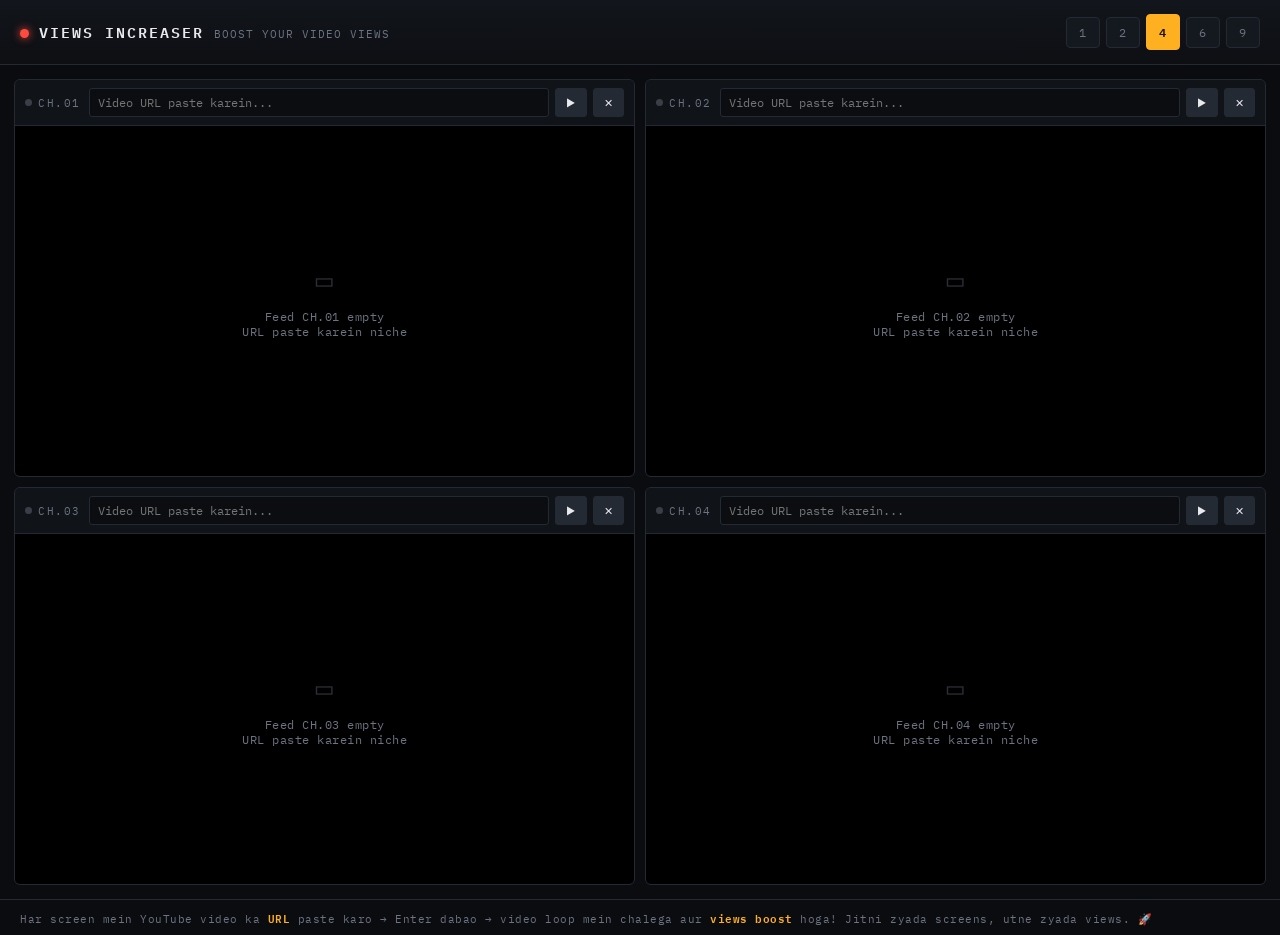
==== videowala.html @ 6c59b933 "Create videowala.html" ====
<!DOCTYPE html>
<html lang="hi">
<head>
<meta charset="UTF-8">
<meta name="viewport" content="width=device-width, initial-scale=1.0">
<title>Views Increaser — SmartCalc Pro</title>
<style>
  @import url('https://fonts.googleapis.com/css2?family=IBM+Plex+Mono:wght@400;500;600;700&family=Inter:wght@400;500;600&display=swap');

  :root{
    --bg:#0A0C10;
    --panel:#14181F;
    --panel-edge:#232A34;
    --amber:#FFB020;
    --amber-dim:#7A5A18;
    --text:#E8EAED;
    --muted:#6B7480;
    --red:#FF4B3E;
    --green:#5FD87A;
  }
  *{box-sizing:border-box;}
  html,body{margin:0;height:100%;background:var(--bg);color:var(--text);font-family:'Inter',sans-serif;}

  .rack{
    display:flex;align-items:center;justify-content:space-between;
    gap:16px;padding:14px 20px;
    background:linear-gradient(180deg,#12151B,#0D0F13);
    border-bottom:1px solid var(--panel-edge);
    flex-wrap:wrap;
  }
  .brand{display:flex;align-items:baseline;gap:10px;}
  .brand .dot{width:9px;height:9px;border-radius:50%;background:var(--red);box-shadow:0 0 8px var(--red);animation:pulse 1.8s infinite;}
  .brand h1{font-family:'IBM Plex Mono',monospace;font-size:15px;letter-spacing:2px;margin:0;font-weight:600;text-transform:uppercase;}
  .brand span{font-family:'IBM Plex Mono',monospace;font-size:11px;color:var(--muted);letter-spacing:1px;}

  .layout-picker{display:flex;gap:6px;align-items:center;}
  .layout-picker button{
    font-family:'IBM Plex Mono',monospace;
    background:var(--panel);border:1px solid var(--panel-edge);color:var(--muted);
    padding:7px 12px;border-radius:4px;cursor:pointer;font-size:12px;letter-spacing:1px;
    transition:all .15s ease;
  }
  .layout-picker button:hover{border-color:var(--amber-dim);color:var(--text);}
  .layout-picker button.active{background:var(--amber);color:#1a1200;border-color:var(--amber);font-weight:600;}

  .grid{
    display:grid;gap:10px;padding:14px;
    height:calc(100vh - 66px);
  }

  .monitor{
    position:relative;background:var(--panel);
    border:1px solid var(--panel-edge);
    border-radius:6px;overflow:hidden;
    display:flex;flex-direction:column;
    min-height:120px;
  }
  .monitor-head{
    display:flex;align-items:center;justify-content:space-between;
    padding:8px 10px;background:#101318;border-bottom:1px solid var(--panel-edge);
    gap:8px;
  }
  .ch-label{
    font-family:'IBM Plex Mono',monospace;font-size:11px;letter-spacing:1.5px;color:var(--muted);
    display:flex;align-items:center;gap:6px;white-space:nowrap;
  }
  .status-led{width:7px;height:7px;border-radius:50%;background:#3A3F47;flex-shrink:0;}
  .status-led.live{background:var(--green);box-shadow:0 0 6px var(--green);}

  .url-form{flex:1;display:flex;gap:6px;min-width:0;}
  .url-form input{
    flex:1;min-width:0;background:#0B0D11;border:1px solid var(--panel-edge);
    color:var(--text);font-family:'IBM Plex Mono',monospace;font-size:11.5px;
    padding:6px 8px;border-radius:3px;outline:none;
  }
  .url-form input:focus{border-color:var(--amber);box-shadow:0 0 0 1px var(--amber-dim);}
  .url-form button, .icon-btn{
    background:var(--panel-edge);border:1px solid var(--panel-edge);color:var(--text);
    padding:6px 10px;border-radius:3px;cursor:pointer;font-size:11px;font-family:'IBM Plex Mono',monospace;
    flex-shrink:0;transition:background .15s;
  }
  .url-form button:hover, .icon-btn:hover{background:var(--amber-dim);}

  .screen-body{flex:1;position:relative;background:#000;display:flex;align-items:center;justify-content:center;min-height:0;}
  .screen-body iframe, .screen-body video{width:100%;height:100%;border:0;display:block;}
  .placeholder{
    color:var(--muted);font-family:'IBM Plex Mono',monospace;font-size:12px;
    text-align:center;padding:20px;letter-spacing:0.5px;
  }
  .placeholder .big{font-size:28px;display:block;margin-bottom:8px;opacity:.4;}

  .hint{
    padding:8px 20px;font-family:'IBM Plex Mono',monospace;font-size:11px;color:var(--muted);
    border-top:1px solid var(--panel-edge);letter-spacing:0.5px;
  }
  .hint b{color:var(--amber);font-weight:600;}

  @keyframes pulse{0%,100%{opacity:1;}50%{opacity:.3;}}

  @media (max-width:700px){
    .grid{grid-template-columns:1fr !important;}
    .rack{padding:10px 12px;}
    .hint{display:none;}
  }
</style>
</head>
<body>

<div class="rack">
  <div class="brand">
    <div class="dot"></div>
    <h1>Views Increaser</h1>
    <span>BOOST YOUR VIDEO VIEWS</span>
  </div>
  <div class="layout-picker" id="layoutPicker">
    <button data-n="1">1</button>
    <button data-n="2">2</button>
    <button data-n="4" class="active">4</button>
    <button data-n="6">6</button>
    <button data-n="9">9</button>
  </div>
</div>

<div class="grid" id="grid"></div>

<div class="hint">Har screen mein YouTube video ka <b>URL</b> paste karo → Enter dabao → video loop mein chalega aur <b>views boost</b> hoga! Jitni zyada screens, utne zyada views. 🚀</div>

<script>
const grid = document.getElementById('grid');
const layoutPicker = document.getElementById('layoutPicker');
let count = 4;
let panelState = {}; // idx -> {url, type}

function gridColumns(n){
  if(n===1) return 1;
  if(n===2) return 2;
  if(n===4) return 2;
  if(n===6) return 3;
  if(n===9) return 3;
  return 2;
}

function extractYouTubeId(url){
  const patterns = [
    /(?:youtube\.com\/watch\?v=|youtu\.be\/|youtube\.com\/embed\/|youtube\.com\/shorts\/)([a-zA-Z0-9_-]{11})/
  ];
  for(const p of patterns){
    const m = url.match(p);
    if(m) return m[1];
  }
  return null;
}

function isDirectVideo(url){
  return /\.(mp4|webm|ogg|mov|m3u8)(\?.*)?$/i.test(url.split('#')[0]);
}

function loadIntoPanel(idx, rawUrl){
  const body = document.getElementById('body-'+idx);
  const led = document.getElementById('led-'+idx);
  const url = rawUrl.trim();
  if(!url){
    body.innerHTML = placeholderHTML(idx);
    led.classList.remove('live');
    return;
  }
  const ytId = extractYouTubeId(url);
  if(ytId){
    body.innerHTML = `<iframe src="https://www.youtube.com/embed/${ytId}?autoplay=1&loop=1&playlist=${ytId}&rel=0" allow="autoplay; encrypted-media; picture-in-picture" allowfullscreen></iframe>`;
    led.classList.add('live');
    return;
  }
  if(isDirectVideo(url)){
    body.innerHTML = `<video src="${url.replace(/"/g,'&quot;')}" controls loop autoplay muted playsinline></video>`;
    led.classList.add('live');
    return;
  }
  // fallback: try generic iframe embed (e.g. vimeo, drive preview links etc)
  body.innerHTML = `<iframe src="${url.replace(/"/g,'&quot;')}" allow="autoplay; encrypted-media; picture-in-picture" allowfullscreen></iframe>`;
  led.classList.add('live');
}

function placeholderHTML(idx){
  return `<div class="placeholder"><span class="big">▭</span>Feed CH.${String(idx+1).padStart(2,'0')} empty<br>URL paste karein niche</div>`;
}

function renderGrid(){
  grid.style.gridTemplateColumns = `repeat(${gridColumns(count)}, 1fr)`;
  grid.style.gridTemplateRows = count <= 2 ? '1fr' : `repeat(${Math.ceil(count/gridColumns(count))}, 1fr)`;
  grid.innerHTML = '';
  for(let i=0;i<count;i++){
    const saved = panelState[i] || {url:''};
    const panel = document.createElement('div');
    panel.className = 'monitor';
    panel.innerHTML = `
      <div class="monitor-head">
        <div class="ch-label"><span class="status-led" id="led-${i}"></span>CH.${String(i+1).padStart(2,'0')}</div>
        <div class="url-form">
          <input type="text" id="input-${i}" placeholder="Video URL paste karein..." value="${saved.url ? saved.url.replace(/"/g,'&quot;') : ''}">
          <button onclick="applyUrl(${i})">▶</button>
          <button onclick="clearPanel(${i})">✕</button>
        </div>
      </div>
      <div class="screen-body" id="body-${i}">${placeholderHTML(i)}</div>
    `;
    grid.appendChild(panel);
    if(saved.url) loadIntoPanel(i, saved.url);
  }
  // wire up enter key
  for(let i=0;i<count;i++){
    const inp = document.getElementById('input-'+i);
    inp.addEventListener('keydown', (e)=>{
      if(e.key === 'Enter') applyUrl(i);
    });
  }
}

function applyUrl(idx){
  const inp = document.getElementById('input-'+idx);
  const url = inp.value.trim();
  panelState[idx] = {url};
  loadIntoPanel(idx, url);
}

function clearPanel(idx){
  panelState[idx] = {url:''};
  document.getElementById('input-'+idx).value = '';
  loadIntoPanel(idx, '');
}

layoutPicker.addEventListener('click', (e)=>{
  const btn = e.target.closest('button');
  if(!btn) return;
  layoutPicker.querySelectorAll('button').forEach(b=>b.classList.remove('active'));
  btn.classList.add('active');
  count = parseInt(btn.dataset.n, 10);
  renderGrid();
});

renderGrid();
</script>

</body>
</html>
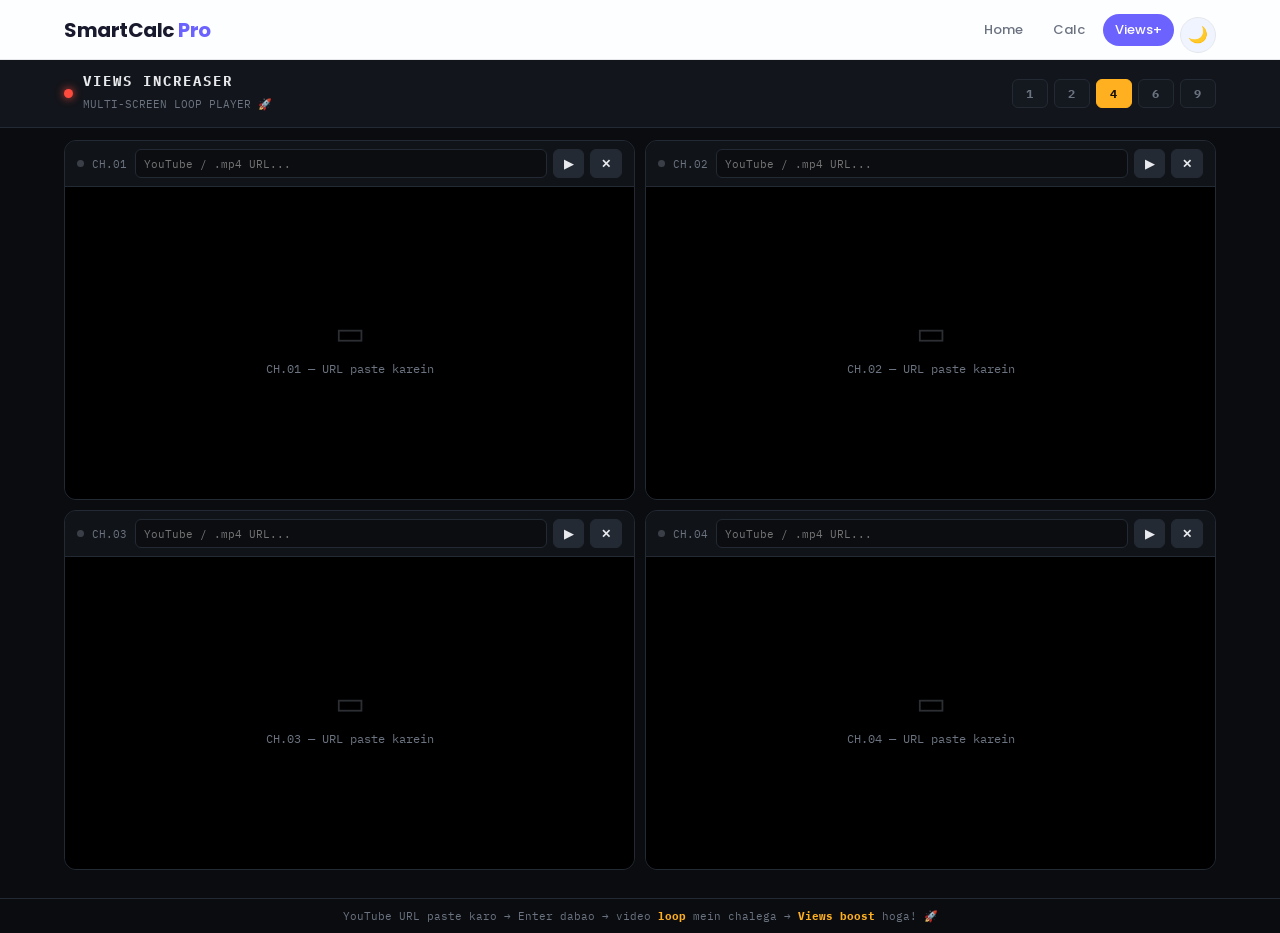
==== commit 0f11f7ca: "Update videowala.html" ====
--- a/videowala.html
+++ b/videowala.html
@@ -1,244 +1,221 @@
 <!DOCTYPE html>
-<html lang="hi">
+<html lang="en">
 <head>
 <meta charset="UTF-8">
 <meta name="viewport" content="width=device-width, initial-scale=1.0">
 <title>Views Increaser — SmartCalc Pro</title>
+<link href="https://fonts.googleapis.com/css2?family=Poppins:wght@400;500;600;700&family=IBM+Plex+Mono:wght@400;600&display=swap" rel="stylesheet">
+<link rel="stylesheet" href="style.css">
 <style>
-  @import url('https://fonts.googleapis.com/css2?family=IBM+Plex+Mono:wght@400;500;600;700&family=Inter:wght@400;500;600&display=swap');
-
-  :root{
-    --bg:#0A0C10;
-    --panel:#14181F;
-    --panel-edge:#232A34;
-    --amber:#FFB020;
-    --amber-dim:#7A5A18;
-    --text:#E8EAED;
-    --muted:#6B7480;
-    --red:#FF4B3E;
-    --green:#5FD87A;
-  }
-  *{box-sizing:border-box;}
-  html,body{margin:0;height:100%;background:var(--bg);color:var(--text);font-family:'Inter',sans-serif;}
-
-  .rack{
-    display:flex;align-items:center;justify-content:space-between;
-    gap:16px;padding:14px 20px;
-    background:linear-gradient(180deg,#12151B,#0D0F13);
-    border-bottom:1px solid var(--panel-edge);
-    flex-wrap:wrap;
-  }
-  .brand{display:flex;align-items:baseline;gap:10px;}
-  .brand .dot{width:9px;height:9px;border-radius:50%;background:var(--red);box-shadow:0 0 8px var(--red);animation:pulse 1.8s infinite;}
-  .brand h1{font-family:'IBM Plex Mono',monospace;font-size:15px;letter-spacing:2px;margin:0;font-weight:600;text-transform:uppercase;}
-  .brand span{font-family:'IBM Plex Mono',monospace;font-size:11px;color:var(--muted);letter-spacing:1px;}
-
-  .layout-picker{display:flex;gap:6px;align-items:center;}
-  .layout-picker button{
+  .vw-wrap { background:#0A0C10; min-height:calc(100vh - 60px); }
+
+  .vw-toolbar {
+    display:flex; align-items:center; justify-content:space-between;
+    padding:12px 5%; background:#12151B;
+    border-bottom:1px solid #232A34; flex-wrap:wrap; gap:10px;
+  }
+
+  .vw-brand { display:flex; align-items:center; gap:10px; }
+  .vw-dot { width:9px; height:9px; border-radius:50%; background:#FF4B3E; box-shadow:0 0 8px #FF4B3E; animation:vpulse 1.8s infinite; }
+  .vw-brand h2 { font-family:'IBM Plex Mono',monospace; font-size:14px; color:#E8EAED; letter-spacing:2px; margin:0; }
+  .vw-brand span { font-size:11px; color:#6B7480; font-family:'IBM Plex Mono',monospace; }
+
+  .vw-layouts { display:flex; gap:6px; flex-wrap:wrap; }
+  .vw-lb {
+    font-family:'IBM Plex Mono',monospace; background:#14181F;
+    border:1px solid #232A34; color:#6B7480;
+    padding:6px 13px; border-radius:6px; cursor:pointer;
+    font-size:12px; letter-spacing:1px; width:auto; margin:0;
+    transition:all .15s;
+  }
+  .vw-lb:hover { border-color:#FFB020; color:#E8EAED; background:#14181F; }
+  .vw-lb.active { background:#FFB020; color:#1a1200; border-color:#FFB020; font-weight:700; }
+
+  #vwGrid {
+    display:grid; gap:10px; padding:12px 5%;
+    min-height:calc(100vh - 130px);
+  }
+
+  .vw-monitor {
+    background:#14181F; border:1px solid #232A34;
+    border-radius:12px; overflow:hidden;
+    display:flex; flex-direction:column; min-height:180px;
+  }
+
+  .vw-head {
+    display:flex; align-items:center; gap:8px;
+    padding:8px 12px; background:#101318;
+    border-bottom:1px solid #232A34;
+  }
+
+  .vw-led { width:7px; height:7px; border-radius:50%; background:#3A3F47; flex-shrink:0; }
+  .vw-led.live { background:#5FD87A; box-shadow:0 0 6px #5FD87A; }
+  .vw-ch { font-family:'IBM Plex Mono',monospace; font-size:11px; color:#6B7480; white-space:nowrap; }
+
+  .vw-form { flex:1; display:flex; gap:6px; min-width:0; }
+  .vw-form input {
+    flex:1; background:#0B0D11; border:1px solid #232A34;
+    color:#E8EAED; font-family:'IBM Plex Mono',monospace;
+    font-size:11px; padding:6px 8px; border-radius:6px;
+    outline:none; margin:0;
+  }
+  .vw-form input:focus { border-color:#FFB020; }
+  .vw-form button {
+    background:#232A34; border:1px solid #232A34; color:#E8EAED;
+    padding:6px 10px; border-radius:6px; cursor:pointer;
+    font-size:12px; width:auto; margin:0; flex-shrink:0;
     font-family:'IBM Plex Mono',monospace;
-    background:var(--panel);border:1px solid var(--panel-edge);color:var(--muted);
-    padding:7px 12px;border-radius:4px;cursor:pointer;font-size:12px;letter-spacing:1px;
-    transition:all .15s ease;
-  }
-  .layout-picker button:hover{border-color:var(--amber-dim);color:var(--text);}
-  .layout-picker button.active{background:var(--amber);color:#1a1200;border-color:var(--amber);font-weight:600;}
-
-  .grid{
-    display:grid;gap:10px;padding:14px;
-    height:calc(100vh - 66px);
-  }
-
-  .monitor{
-    position:relative;background:var(--panel);
-    border:1px solid var(--panel-edge);
-    border-radius:6px;overflow:hidden;
-    display:flex;flex-direction:column;
-    min-height:120px;
-  }
-  .monitor-head{
-    display:flex;align-items:center;justify-content:space-between;
-    padding:8px 10px;background:#101318;border-bottom:1px solid var(--panel-edge);
-    gap:8px;
-  }
-  .ch-label{
-    font-family:'IBM Plex Mono',monospace;font-size:11px;letter-spacing:1.5px;color:var(--muted);
-    display:flex;align-items:center;gap:6px;white-space:nowrap;
-  }
-  .status-led{width:7px;height:7px;border-radius:50%;background:#3A3F47;flex-shrink:0;}
-  .status-led.live{background:var(--green);box-shadow:0 0 6px var(--green);}
-
-  .url-form{flex:1;display:flex;gap:6px;min-width:0;}
-  .url-form input{
-    flex:1;min-width:0;background:#0B0D11;border:1px solid var(--panel-edge);
-    color:var(--text);font-family:'IBM Plex Mono',monospace;font-size:11.5px;
-    padding:6px 8px;border-radius:3px;outline:none;
-  }
-  .url-form input:focus{border-color:var(--amber);box-shadow:0 0 0 1px var(--amber-dim);}
-  .url-form button, .icon-btn{
-    background:var(--panel-edge);border:1px solid var(--panel-edge);color:var(--text);
-    padding:6px 10px;border-radius:3px;cursor:pointer;font-size:11px;font-family:'IBM Plex Mono',monospace;
-    flex-shrink:0;transition:background .15s;
-  }
-  .url-form button:hover, .icon-btn:hover{background:var(--amber-dim);}
-
-  .screen-body{flex:1;position:relative;background:#000;display:flex;align-items:center;justify-content:center;min-height:0;}
-  .screen-body iframe, .screen-body video{width:100%;height:100%;border:0;display:block;}
-  .placeholder{
-    color:var(--muted);font-family:'IBM Plex Mono',monospace;font-size:12px;
-    text-align:center;padding:20px;letter-spacing:0.5px;
-  }
-  .placeholder .big{font-size:28px;display:block;margin-bottom:8px;opacity:.4;}
-
-  .hint{
-    padding:8px 20px;font-family:'IBM Plex Mono',monospace;font-size:11px;color:var(--muted);
-    border-top:1px solid var(--panel-edge);letter-spacing:0.5px;
-  }
-  .hint b{color:var(--amber);font-weight:600;}
-
-  @keyframes pulse{0%,100%{opacity:1;}50%{opacity:.3;}}
-
-  @media (max-width:700px){
-    .grid{grid-template-columns:1fr !important;}
-    .rack{padding:10px 12px;}
-    .hint{display:none;}
+  }
+  .vw-form button:hover { background:#FFB020; color:#1a1200; transform:none; opacity:1; }
+
+  .vw-body {
+    flex:1; background:#000;
+    display:flex; align-items:center; justify-content:center;
+  }
+  .vw-body iframe, .vw-body video { width:100%; height:100%; border:0; display:block; }
+  .vw-placeholder { color:#6B7480; font-family:'IBM Plex Mono',monospace; font-size:12px; text-align:center; padding:20px; }
+  .vw-placeholder .big { font-size:32px; display:block; margin-bottom:8px; opacity:.4; }
+
+  .vw-hint {
+    padding:10px 5%; font-family:'IBM Plex Mono',monospace;
+    font-size:11px; color:#6B7480; background:#0A0C10;
+    border-top:1px solid #232A34; text-align:center;
+  }
+  .vw-hint b { color:#FFB020; }
+
+  @keyframes vpulse { 0%,100%{opacity:1;} 50%{opacity:.3;} }
+
+  @media(max-width:600px){
+    #vwGrid { grid-template-columns:1fr !important; }
+    .vw-hint { display:none; }
   }
 </style>
 </head>
 <body>
 
-<div class="rack">
-  <div class="brand">
-    <div class="dot"></div>
-    <h1>Views Increaser</h1>
-    <span>BOOST YOUR VIDEO VIEWS</span>
+<header>
+  <div class="logo">SmartCalc <span>Pro</span></div>
+  <nav>
+    <a href="index.html">Home</a>
+    <a href="calculators.html">Calc</a>
+    <a href="videowall.html" class="active">Views+</a>
+    <button id="themeBtn">🌙</button>
+  </nav>
+</header>
+
+<div class="vw-wrap">
+
+  <div class="vw-toolbar">
+    <div class="vw-brand">
+      <div class="vw-dot"></div>
+      <div>
+        <h2>VIEWS INCREASER</h2>
+        <span>MULTI-SCREEN LOOP PLAYER 🚀</span>
+      </div>
+    </div>
+    <div class="vw-layouts" id="vwLayouts">
+      <button class="vw-lb" data-n="1">1</button>
+      <button class="vw-lb" data-n="2">2</button>
+      <button class="vw-lb active" data-n="4">4</button>
+      <button class="vw-lb" data-n="6">6</button>
+      <button class="vw-lb" data-n="9">9</button>
+    </div>
   </div>
-  <div class="layout-picker" id="layoutPicker">
-    <button data-n="1">1</button>
-    <button data-n="2">2</button>
-    <button data-n="4" class="active">4</button>
-    <button data-n="6">6</button>
-    <button data-n="9">9</button>
+
+  <div id="vwGrid"></div>
+
+  <div class="vw-hint">
+    YouTube URL paste karo → Enter dabao → video <b>loop</b> mein chalega → <b>Views boost</b> hoga! 🚀
   </div>
+
 </div>
 
-<div class="grid" id="grid"></div>
-
-<div class="hint">Har screen mein YouTube video ka <b>URL</b> paste karo → Enter dabao → video loop mein chalega aur <b>views boost</b> hoga! Jitni zyada screens, utne zyada views. 🚀</div>
-
 <script>
-const grid = document.getElementById('grid');
-const layoutPicker = document.getElementById('layoutPicker');
-let count = 4;
-let panelState = {}; // idx -> {url, type}
-
-function gridColumns(n){
-  if(n===1) return 1;
-  if(n===2) return 2;
-  if(n===4) return 2;
-  if(n===6) return 3;
-  if(n===9) return 3;
-  return 2;
-}
-
-function extractYouTubeId(url){
-  const patterns = [
-    /(?:youtube\.com\/watch\?v=|youtu\.be\/|youtube\.com\/embed\/|youtube\.com\/shorts\/)([a-zA-Z0-9_-]{11})/
-  ];
-  for(const p of patterns){
-    const m = url.match(p);
-    if(m) return m[1];
-  }
-  return null;
-}
-
-function isDirectVideo(url){
-  return /\.(mp4|webm|ogg|mov|m3u8)(\?.*)?$/i.test(url.split('#')[0]);
-}
-
-function loadIntoPanel(idx, rawUrl){
-  const body = document.getElementById('body-'+idx);
-  const led = document.getElementById('led-'+idx);
-  const url = rawUrl.trim();
-  if(!url){
-    body.innerHTML = placeholderHTML(idx);
-    led.classList.remove('live');
-    return;
-  }
-  const ytId = extractYouTubeId(url);
-  if(ytId){
-    body.innerHTML = `<iframe src="https://www.youtube.com/embed/${ytId}?autoplay=1&loop=1&playlist=${ytId}&rel=0" allow="autoplay; encrypted-media; picture-in-picture" allowfullscreen></iframe>`;
+(function(){
+  const grid = document.getElementById('vwGrid');
+  const layouts = document.getElementById('vwLayouts');
+  let count = 4, state = {};
+
+  function cols(n){ return n<=2?n:n===4?2:3; }
+
+  function ytId(url){
+    const m = url.match(/(?:youtube\.com\/watch\?v=|youtu\.be\/|youtube\.com\/embed\/|youtube\.com\/shorts\/)([a-zA-Z0-9_-]{11})/);
+    return m ? m[1] : null;
+  }
+
+  function isVid(url){ return /\.(mp4|webm|ogg|mov)(\?.*)?$/i.test(url); }
+
+  function load(i, url){
+    const body = document.getElementById('vwb-'+i);
+    const led  = document.getElementById('vwl-'+i);
+    url = url.trim();
+    if(!url){
+      body.innerHTML = ph(i); led.classList.remove('live'); return;
+    }
+    const yt = ytId(url);
+    if(yt){
+      body.innerHTML = `<iframe src="https://www.youtube.com/embed/${yt}?autoplay=1&loop=1&playlist=${yt}&rel=0&mute=1" allow="autoplay;encrypted-media" allowfullscreen></iframe>`;
+    } else if(isVid(url)){
+      body.innerHTML = `<video src="${url}" autoplay loop muted playsinline controls></video>`;
+    } else {
+      body.innerHTML = `<iframe src="${url}" allow="autoplay;encrypted-media" allowfullscreen></iframe>`;
+    }
     led.classList.add('live');
-    return;
-  }
-  if(isDirectVideo(url)){
-    body.innerHTML = `<video src="${url.replace(/"/g,'&quot;')}" controls loop autoplay muted playsinline></video>`;
-    led.classList.add('live');
-    return;
-  }
-  // fallback: try generic iframe embed (e.g. vimeo, drive preview links etc)
-  body.innerHTML = `<iframe src="${url.replace(/"/g,'&quot;')}" allow="autoplay; encrypted-media; picture-in-picture" allowfullscreen></iframe>`;
-  led.classList.add('live');
-}
-
-function placeholderHTML(idx){
-  return `<div class="placeholder"><span class="big">▭</span>Feed CH.${String(idx+1).padStart(2,'0')} empty<br>URL paste karein niche</div>`;
-}
-
-function renderGrid(){
-  grid.style.gridTemplateColumns = `repeat(${gridColumns(count)}, 1fr)`;
-  grid.style.gridTemplateRows = count <= 2 ? '1fr' : `repeat(${Math.ceil(count/gridColumns(count))}, 1fr)`;
-  grid.innerHTML = '';
-  for(let i=0;i<count;i++){
-    const saved = panelState[i] || {url:''};
-    const panel = document.createElement('div');
-    panel.className = 'monitor';
-    panel.innerHTML = `
-      <div class="monitor-head">
-        <div class="ch-label"><span class="status-led" id="led-${i}"></span>CH.${String(i+1).padStart(2,'0')}</div>
-        <div class="url-form">
-          <input type="text" id="input-${i}" placeholder="Video URL paste karein..." value="${saved.url ? saved.url.replace(/"/g,'&quot;') : ''}">
-          <button onclick="applyUrl(${i})">▶</button>
-          <button onclick="clearPanel(${i})">✕</button>
+  }
+
+  function ph(i){
+    return `<div class="vw-placeholder"><span class="big">▭</span>CH.${String(i+1).padStart(2,'0')} — URL paste karein</div>`;
+  }
+
+  function render(){
+    const c = cols(count);
+    grid.style.gridTemplateColumns = `repeat(${c},1fr)`;
+    grid.style.gridTemplateRows = count<=2 ? '70vh' : `repeat(${Math.ceil(count/c)},${count<=4?'40vh':'30vh'})`;
+    grid.innerHTML = '';
+    for(let i=0;i<count;i++){
+      const s = state[i]||{url:''};
+      const el = document.createElement('div');
+      el.className = 'vw-monitor';
+      el.innerHTML = `
+        <div class="vw-head">
+          <span class="vw-led" id="vwl-${i}"></span>
+          <span class="vw-ch">CH.${String(i+1).padStart(2,'0')}</span>
+          <div class="vw-form">
+            <input id="vwi-${i}" type="text" placeholder="YouTube / .mp4 URL..." value="${s.url?s.url.replace(/"/g,'&quot;'):''}">
+            <button onclick="vwPlay(${i})">▶</button>
+            <button onclick="vwClear(${i})">✕</button>
+          </div>
         </div>
-      </div>
-      <div class="screen-body" id="body-${i}">${placeholderHTML(i)}</div>
-    `;
-    grid.appendChild(panel);
-    if(saved.url) loadIntoPanel(i, saved.url);
-  }
-  // wire up enter key
-  for(let i=0;i<count;i++){
-    const inp = document.getElementById('input-'+i);
-    inp.addEventListener('keydown', (e)=>{
-      if(e.key === 'Enter') applyUrl(i);
-    });
-  }
-}
-
-function applyUrl(idx){
-  const inp = document.getElementById('input-'+idx);
-  const url = inp.value.trim();
-  panelState[idx] = {url};
-  loadIntoPanel(idx, url);
-}
-
-function clearPanel(idx){
-  panelState[idx] = {url:''};
-  document.getElementById('input-'+idx).value = '';
-  loadIntoPanel(idx, '');
-}
-
-layoutPicker.addEventListener('click', (e)=>{
-  const btn = e.target.closest('button');
-  if(!btn) return;
-  layoutPicker.querySelectorAll('button').forEach(b=>b.classList.remove('active'));
-  btn.classList.add('active');
-  count = parseInt(btn.dataset.n, 10);
-  renderGrid();
-});
-
-renderGrid();
+        <div class="vw-body" id="vwb-${i}">${ph(i)}</div>`;
+      grid.appendChild(el);
+      if(s.url) load(i, s.url);
+      document.getElementById('vwi-'+i).addEventListener('keydown', e=>{ if(e.key==='Enter') vwPlay(i); });
+    }
+  }
+
+  window.vwPlay = i => { const v=document.getElementById('vwi-'+i).value; state[i]={url:v}; load(i,v); };
+  window.vwClear = i => { state[i]={url:''}; document.getElementById('vwi-'+i).value=''; load(i,''); };
+
+  layouts.addEventListener('click', e=>{
+    const b = e.target.closest('button');
+    if(!b) return;
+    layouts.querySelectorAll('button').forEach(x=>x.classList.remove('active'));
+    b.classList.add('active');
+    count = parseInt(b.dataset.n);
+    render();
+  });
+
+  render();
+
+  // Theme btn
+  document.addEventListener('DOMContentLoaded', ()=>{
+    const btn = document.getElementById('themeBtn');
+    if(btn) btn.onclick = ()=>{
+      document.body.classList.toggle('dark');
+      btn.innerHTML = document.body.classList.contains('dark') ? '☀️' : '🌙';
+    };
+  });
+})();
 </script>
-
 </body>
 </html>
--- a/style.css
+++ b/style.css
@@ -0,0 +1,389 @@
+/* ===== RESET ===== */
+*, *::before, *::after { margin:0; padding:0; box-sizing:border-box; }
+
+:root {
+  --primary: #6C63FF;
+  --primary2: #48CAE4;
+  --accent: #FF6584;
+  --bg: #F0F4FF;
+  --card: #FFFFFF;
+  --text: #1A1A2E;
+  --muted: #6B7280;
+  --border: #E5E7EB;
+  --shadow: 0 4px 24px rgba(108,99,255,.12);
+  --radius: 18px;
+}
+
+body {
+  font-family: 'Poppins', sans-serif;
+  background: var(--bg);
+  color: var(--text);
+  min-height: 100vh;
+}
+
+body.dark {
+  --bg: #0F0F1A;
+  --card: #1A1A2E;
+  --text: #F0F4FF;
+  --muted: #9CA3AF;
+  --border: #2D2D44;
+  --shadow: 0 4px 24px rgba(0,0,0,.4);
+}
+
+/* ===== HEADER ===== */
+header {
+  position: sticky;
+  top: 0;
+  z-index: 100;
+  background: rgba(255,255,255,0.85);
+  backdrop-filter: blur(12px);
+  border-bottom: 1px solid var(--border);
+  padding: 0 5%;
+  display: flex;
+  align-items: center;
+  justify-content: space-between;
+  height: 60px;
+}
+
+body.dark header {
+  background: rgba(15,15,26,0.9);
+}
+
+.logo {
+  font-size: 20px;
+  font-weight: 700;
+  color: var(--text);
+  letter-spacing: -0.5px;
+}
+
+.logo span { color: var(--primary); }
+
+nav {
+  display: flex;
+  align-items: center;
+  gap: 6px;
+}
+
+nav a {
+  text-decoration: none;
+  color: var(--muted);
+  font-size: 13px;
+  font-weight: 500;
+  padding: 6px 12px;
+  border-radius: 20px;
+  transition: all .2s;
+}
+
+nav a:hover, nav a.active {
+  background: var(--primary);
+  color: white;
+}
+
+#themeBtn {
+  background: var(--bg);
+  border: 1.5px solid var(--border);
+  width: 36px;
+  height: 36px;
+  border-radius: 50%;
+  cursor: pointer;
+  font-size: 16px;
+  display: flex;
+  align-items: center;
+  justify-content: center;
+  transition: all .2s;
+}
+
+#themeBtn:hover { transform: rotate(20deg); }
+
+/* ===== HERO ===== */
+.hero {
+  background: linear-gradient(135deg, #6C63FF 0%, #48CAE4 100%);
+  padding: 70px 5% 80px;
+  text-align: center;
+  color: white;
+  position: relative;
+  overflow: hidden;
+}
+
+.hero::before {
+  content: '';
+  position: absolute;
+  width: 300px; height: 300px;
+  background: rgba(255,255,255,.08);
+  border-radius: 50%;
+  top: -80px; right: -60px;
+}
+
+.hero::after {
+  content: '';
+  position: absolute;
+  width: 200px; height: 200px;
+  background: rgba(255,255,255,.06);
+  border-radius: 50%;
+  bottom: -60px; left: -40px;
+}
+
+.hero h1 {
+  font-size: 34px;
+  font-weight: 700;
+  line-height: 1.25;
+  margin-bottom: 14px;
+}
+
+.hero h1 span { color: #FFE066; }
+
+.hero p {
+  font-size: 15px;
+  opacity: .85;
+  margin-bottom: 28px;
+  max-width: 380px;
+  margin-left: auto;
+  margin-right: auto;
+}
+
+.start-btn {
+  display: inline-block;
+  background: white;
+  color: var(--primary);
+  font-weight: 700;
+  font-size: 15px;
+  padding: 13px 32px;
+  border-radius: 50px;
+  text-decoration: none;
+  box-shadow: 0 8px 24px rgba(0,0,0,.15);
+  transition: transform .2s, box-shadow .2s;
+}
+
+.start-btn:hover {
+  transform: translateY(-3px);
+  box-shadow: 0 12px 32px rgba(0,0,0,.2);
+}
+
+/* ===== SECTION ===== */
+section { padding: 40px 5%; }
+
+.section-title {
+  font-size: 22px;
+  font-weight: 700;
+  margin-bottom: 24px;
+  color: var(--text);
+  text-align: center;
+}
+
+.section-title span { color: var(--primary); }
+
+/* ===== TILES GRID (Home) ===== */
+.tiles-grid {
+  display: grid;
+  grid-template-columns: repeat(2, 1fr);
+  gap: 14px;
+}
+
+.tile {
+  background: var(--card);
+  border-radius: var(--radius);
+  padding: 22px 16px;
+  text-align: center;
+  text-decoration: none;
+  color: var(--text);
+  box-shadow: var(--shadow);
+  border: 1.5px solid var(--border);
+  transition: transform .2s, box-shadow .2s, border-color .2s;
+  display: flex;
+  flex-direction: column;
+  align-items: center;
+  gap: 8px;
+}
+
+.tile:hover {
+  transform: translateY(-5px);
+  box-shadow: 0 12px 32px rgba(108,99,255,.2);
+  border-color: var(--primary);
+}
+
+.tile-icon { font-size: 36px; }
+.tile-name { font-size: 13px; font-weight: 700; }
+.tile-desc { font-size: 11px; color: var(--muted); }
+
+/* Tile color accents */
+.tile:nth-child(1) { border-top: 3px solid #6C63FF; }
+.tile:nth-child(2) { border-top: 3px solid #FF6584; }
+.tile:nth-child(3) { border-top: 3px solid #48CAE4; }
+.tile:nth-child(4) { border-top: 3px solid #43D9AD; }
+.tile:nth-child(5) { border-top: 3px solid #FFB347; }
+.tile:nth-child(6) { border-top: 3px solid #A78BFA; }
+.tile:nth-child(7) { border-top: 3px solid #FB7185; }
+.tile:nth-child(8) { border-top: 3px solid #34D399; }
+
+.tile-special {
+  background: linear-gradient(135deg, #1A1A2E, #2D2D44);
+  color: #FFB020;
+  border: 1.5px solid #FFB020;
+  grid-column: span 2;
+}
+
+.tile-special .tile-name { color: #FFB020; font-size: 15px; }
+.tile-special .tile-desc { color: #9CA3AF; font-size: 12px; }
+.tile-special .tile-icon { font-size: 42px; }
+
+/* ===== CALCULATOR CARDS ===== */
+.calculator-grid {
+  display: grid;
+  grid-template-columns: 1fr;
+  gap: 18px;
+}
+
+.card {
+  background: var(--card);
+  border-radius: var(--radius);
+  padding: 22px;
+  box-shadow: var(--shadow);
+  border: 1.5px solid var(--border);
+}
+
+.card h3 {
+  font-size: 16px;
+  font-weight: 700;
+  margin-bottom: 16px;
+  color: var(--primary);
+}
+
+input, select {
+  width: 100%;
+  padding: 12px 14px;
+  margin: 7px 0;
+  border-radius: 12px;
+  border: 1.5px solid var(--border);
+  background: var(--bg);
+  color: var(--text);
+  font-family: 'Poppins', sans-serif;
+  font-size: 14px;
+  outline: none;
+  transition: border-color .2s;
+}
+
+input:focus, select:focus { border-color: var(--primary); }
+
+button {
+  width: 100%;
+  padding: 13px;
+  margin-top: 10px;
+  border: none;
+  border-radius: 12px;
+  background: linear-gradient(135deg, var(--primary), var(--primary2));
+  color: white;
+  font-weight: 700;
+  font-size: 14px;
+  font-family: 'Poppins', sans-serif;
+  cursor: pointer;
+  transition: opacity .2s, transform .15s;
+}
+
+button:hover { opacity: .9; transform: translateY(-2px); }
+button:active { transform: scale(.97); }
+
+.card p {
+  margin-top: 14px;
+  font-weight: 600;
+  color: var(--primary);
+  font-size: 14px;
+  line-height: 1.7;
+}
+
+/* Basic calc grid */
+#display {
+  font-size: 26px;
+  text-align: right;
+  font-weight: 600;
+  background: var(--bg);
+  color: var(--text);
+  border: 1.5px solid var(--border);
+  border-radius: 14px;
+  margin-bottom: 14px;
+  padding: 16px;
+  min-height: 60px;
+}
+
+.calc-buttons {
+  display: grid;
+  grid-template-columns: repeat(4, 1fr);
+  gap: 10px;
+}
+
+.calc-buttons button {
+  margin: 0;
+  padding: 18px 0;
+  font-size: 20px;
+  font-weight: 600;
+  background: #2563EB;
+  color: white;
+  border: none;
+  border-radius: 16px;
+  box-shadow: 0 4px 12px rgba(37,99,235,.3);
+  transition: transform .1s, box-shadow .1s;
+}
+
+.calc-buttons button:hover {
+  background: #1D4ED8;
+  transform: translateY(-2px);
+  box-shadow: 0 6px 16px rgba(37,99,235,.4);
+  opacity: 1;
+}
+
+/* Shape inputs */
+.shape-inputs { display: none; }
+.shape-inputs.active { display: block; }
+
+/* ===== HISTORY ===== */
+.history-box {
+  background: var(--card);
+  border-radius: var(--radius);
+  padding: 20px;
+  box-shadow: var(--shadow);
+  border: 1.5px solid var(--border);
+}
+
+#historyList { list-style: none; }
+
+#historyList li {
+  padding: 10px 14px;
+  margin: 8px 0;
+  border-radius: 10px;
+  background: var(--bg);
+  font-size: 13px;
+  color: var(--muted);
+  border-left: 3px solid var(--primary);
+}
+
+/* ===== PAGE HERO (inner pages) ===== */
+.page-hero {
+  background: linear-gradient(135deg, #6C63FF, #48CAE4);
+  color: white;
+  padding: 36px 5% 40px;
+  text-align: center;
+}
+
+.page-hero h1 { font-size: 26px; font-weight: 700; }
+.page-hero p { font-size: 13px; opacity: .85; margin-top: 8px; }
+
+/* ===== FOOTER ===== */
+footer {
+  background: linear-gradient(135deg, #6C63FF, #48CAE4);
+  color: white;
+  text-align: center;
+  padding: 20px;
+  font-size: 13px;
+  margin-top: 20px;
+}
+
+/* ===== MOBILE NAV SCROLL ===== */
+@media (max-width: 480px) {
+  nav { gap: 4px; }
+  nav a { font-size: 11px; padding: 5px 9px; }
+  .logo { font-size: 17px; }
+  .hero h1 { font-size: 28px; }
+  .tiles-grid { grid-template-columns: repeat(2,1fr); gap: 12px; }
+  .tile { padding: 18px 10px; }
+  .tile-icon { font-size: 30px; }
+  .tile-name { font-size: 12px; }
+}
